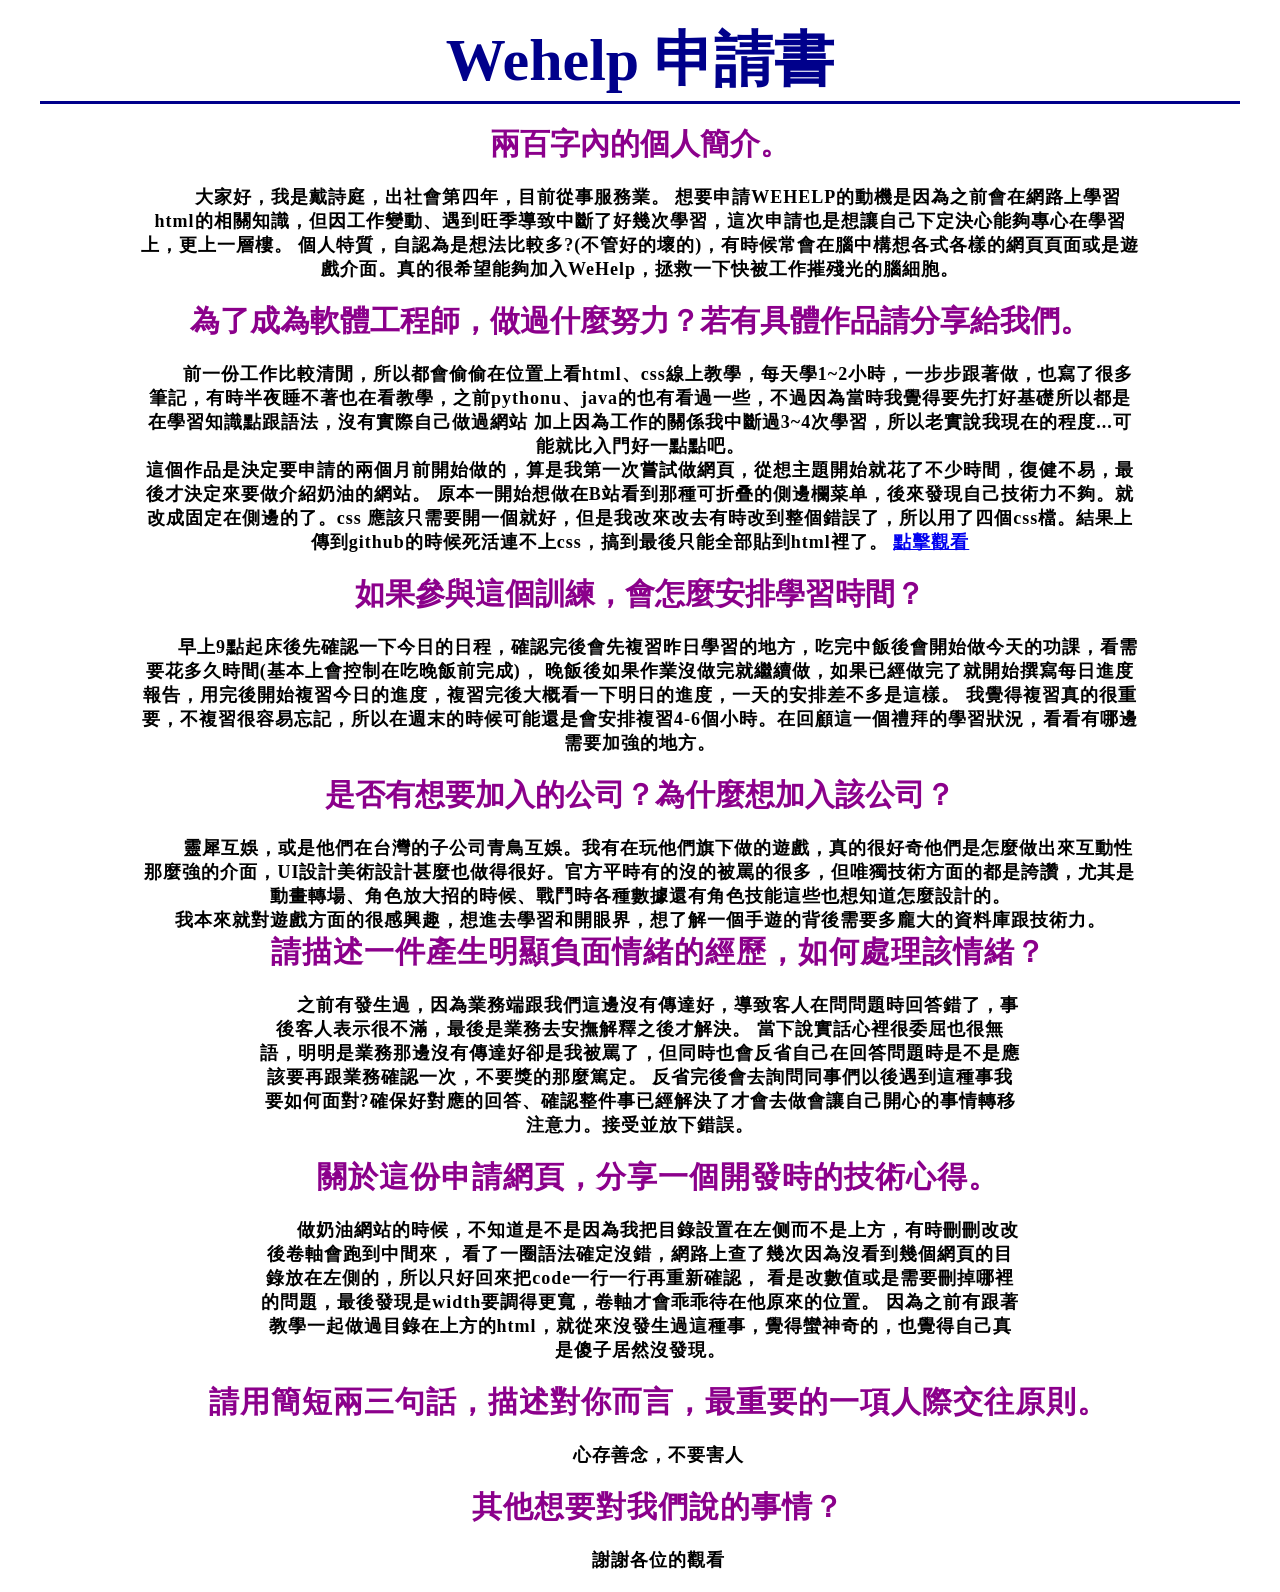
==== html file/abc.html @ 08765755 "Update abc.html" ====
<!DOCTYPE html>
<html lang="en">
    <head>
        <meta charset="UTF-8">
        <meta name="viewport" content="width=device-width, initial-scale=1.0">
        <title>Wehelp 申請書</title>
            <style>
                * {margin: 0; padding: 0;}
    
                body { background-image: url(https://github.com/diaaaaaaaaa/abcde.github.io/blob/main/html%20file/image/flower-frame-printable-template.png?raw=true);background-repeat:cover;background-position: center; margin: 20px }
    
            h1 {
                color:darkblue;
                font-size: 60px;
                margin: 20px;
                border-bottom-style:solid;
                font-weight: bold;
                text-align: center;
            }
    
            h3 {
                color:darkmagenta;
                font-size: 30px;
                text-align: center;
            }
    
            div {
                margin: 30px;
                font-size: 18px;
                color: black;
                font-weight:bolder;
                letter-spacing: 1px;
                position: relative;
                margin: 20px 120px;
                text-align: center;
                text-indent: 2em;
            
            } 
        </style> 
        
    </head>
    
    <h1>Wehelp 申請書</h1>
    <body>
    <h3>兩百字內的個人簡介。</h3>
        <div>大家好，我是戴詩庭，出社會第四年，目前從事服務業。
            想要申請WEHELP的動機是因為之前會在網路上學習html的相關知識，但因工作變動、遇到旺季導致中斷了好幾次學習，這次申請也是想讓自己下定決心能夠專心在學習上，更上一層樓。
            個人特質，自認為是想法比較多?(不管好的壞的)，有時候常會在腦中構想各式各樣的網頁頁面或是遊戲介面。真的很希望能夠加入WeHelp，拯救一下快被工作摧殘光的腦細胞。
        </div>
    <h3>為了成為軟體工程師，做過什麼努力？若有具體作品請分享給我們。</h3>
        <div>
            前一份工作比較清閒，所以都會偷偷在位置上看html、css線上教學，每天學1~2小時，一步步跟著做，也寫了很多筆記，有時半夜睡不著也在看教學，之前pythonu、java的也有看過一些，不過因為當時我覺得要先打好基礎所以都是在學習知識點跟語法，沒有實際自己做過網站
            加上因為工作的關係我中斷過3~4次學習，所以老實說我現在的程度...可能就比入門好一點點吧。<br>
            這個作品是決定要申請的兩個月前開始做的，算是我第一次嘗試做網頁，從想主題開始就花了不少時間，復健不易，最後才決定來要做介紹奶油的網站。
            原本一開始想做在B站看到那種可折叠的側邊欄菜单，後來發現自己技術力不夠。就改成固定在側邊的了。css 應該只需要開一個就好，但是我改來改去有時改到整個錯誤了，所以用了四個css檔。結果上傳到github的時候死活連不上css，搞到最後只能全部貼到html裡了。
              <a href="https://diaaaaaaaaa.github.io/abcde.github.io/html%20file/index.html" color:white>點擊觀看</a>
    
        </div>

    <h3>如果參與這個訓練，會怎麼安排學習時間？</h3>
        <div>早上9點起床後先確認一下今日的日程，確認完後會先複習昨日學習的地方，吃完中飯後會開始做今天的功課，看需要花多久時間(基本上會控制在吃晚飯前完成)，
            晚飯後如果作業沒做完就繼續做，如果已經做完了就開始撰寫每日進度報告，用完後開始複習今日的進度，複習完後大概看一下明日的進度，一天的安排差不多是這樣。
            我覺得複習真的很重要，不複習很容易忘記，所以在週末的時候可能還是會安排複習4-6個小時。在回顧這一個禮拜的學習狀況，看看有哪邊需要加強的地方。
        </div>

    <h3>是否有想要加入的公司？為什麼想加入該公司？</h3>
        <div>
            靈犀互娛，或是他們在台灣的子公司青鳥互娛。我有在玩他們旗下做的遊戲，真的很好奇他們是怎麼做出來互動性那麼強的介面，UI設計美術設計甚麼也做得很好。官方平時有的沒的被罵的很多，但唯獨技術方面的都是誇讚，尤其是動畫轉場、角色放大招的時候、戰鬥時各種數據還有角色技能這些也想知道怎麼設計的。<br>
            我本來就對遊戲方面的很感興趣，想進去學習和開眼界，想了解一個手遊的背後需要多龐大的資料庫跟技術力。
    <h3> 請描述一件產生明顯負面情緒的經歷，如何處理該情緒？</h3>
        <div>
            之前有發生過，因為業務端跟我們這邊沒有傳達好，導致客人在問問題時回答錯了，事後客人表示很不滿，最後是業務去安撫解釋之後才解決。
            當下說實話心裡很委屈也很無語，明明是業務那邊沒有傳達好卻是我被罵了，但同時也會反省自己在回答問題時是不是應該要再跟業務確認一次，不要獎的那麼篤定。
            反省完後會去詢問同事們以後遇到這種事我要如何面對?確保好對應的回答、確認整件事已經解決了才會去做會讓自己開心的事情轉移注意力。接受並放下錯誤。
        </div>
    <h3>關於這份申請網頁，分享一個開發時的技術心得。</h3>
        <div>
            做奶油網站的時候，不知道是不是因為我把目錄設置在左侧而不是上方，有時刪刪改改後卷軸會跑到中間來，
            看了一圈語法確定沒錯，網路上查了幾次因為沒看到幾個網頁的目錄放在左側的，所以只好回來把code一行一行再重新確認，
            看是改數值或是需要刪掉哪裡的問題，最後發現是width要調得更寬，卷軸才會乖乖待在他原來的位置。
            因為之前有跟著教學一起做過目錄在上方的html，就從來沒發生過這種事，覺得蠻神奇的，也覺得自己真是傻子居然沒發現。
        </div>
    <h3>請用簡短兩三句話，描述對你而言，最重要的一項人際交往原則。</h3>
        <div>心存善念，不要害人</div>
    <h3>其他想要對我們說的事情？</h3>
        <div>
            謝謝各位的觀看
        </div>
    </body>
</html>
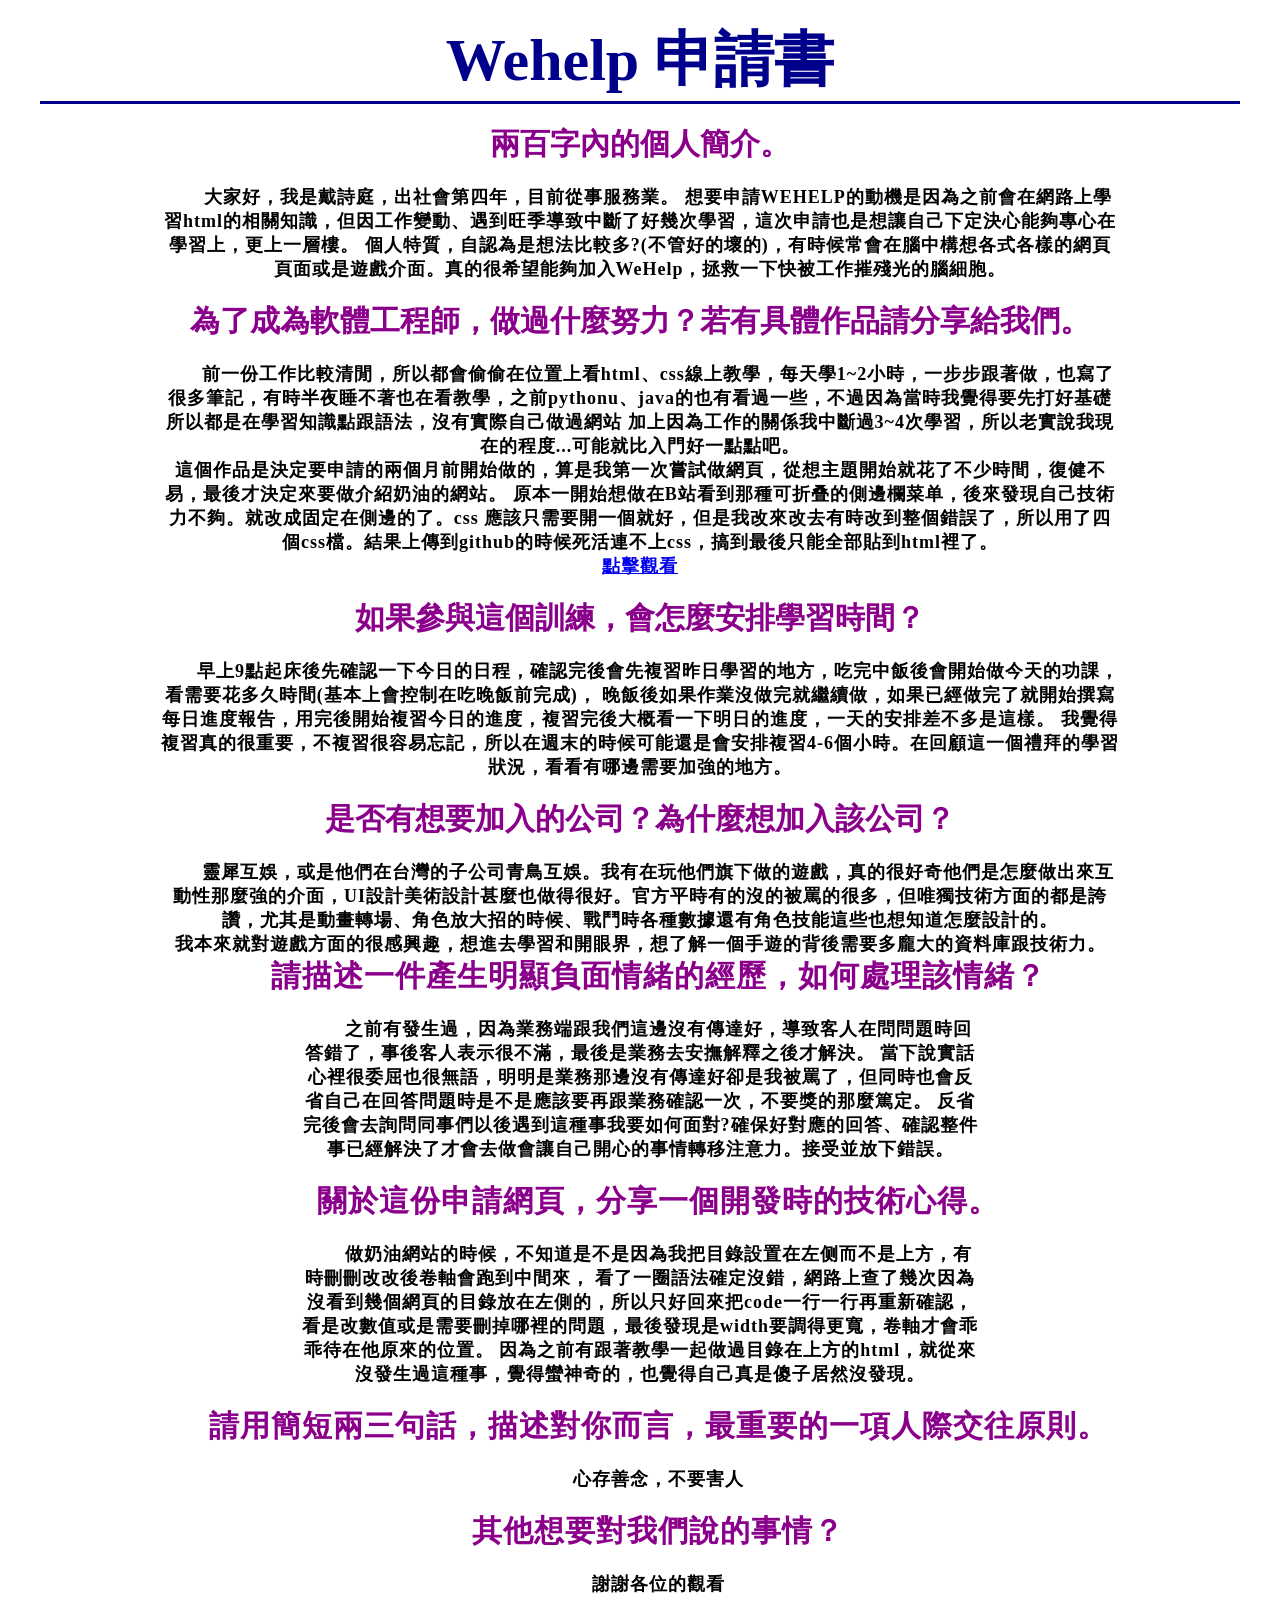
==== commit 9cd27391: "Update abc.html" ====
--- a/html file/abc.html
+++ b/html file/abc.html
@@ -31,7 +31,7 @@
                 font-weight:bolder;
                 letter-spacing: 1px;
                 position: relative;
-                margin: 20px 120px;
+                margin: 20px 140px;
                 text-align: center;
                 text-indent: 2em;
             
@@ -53,7 +53,7 @@
             加上因為工作的關係我中斷過3~4次學習，所以老實說我現在的程度...可能就比入門好一點點吧。<br>
             這個作品是決定要申請的兩個月前開始做的，算是我第一次嘗試做網頁，從想主題開始就花了不少時間，復健不易，最後才決定來要做介紹奶油的網站。
             原本一開始想做在B站看到那種可折叠的側邊欄菜单，後來發現自己技術力不夠。就改成固定在側邊的了。css 應該只需要開一個就好，但是我改來改去有時改到整個錯誤了，所以用了四個css檔。結果上傳到github的時候死活連不上css，搞到最後只能全部貼到html裡了。
-              <a href="https://diaaaaaaaaa.github.io/abcde.github.io/html%20file/index.html" color:white>點擊觀看</a>
+             <br>   <a href="https://diaaaaaaaaa.github.io/abcde.github.io/html%20file/index.html" color:white>點擊觀看</a>
     
         </div>
 
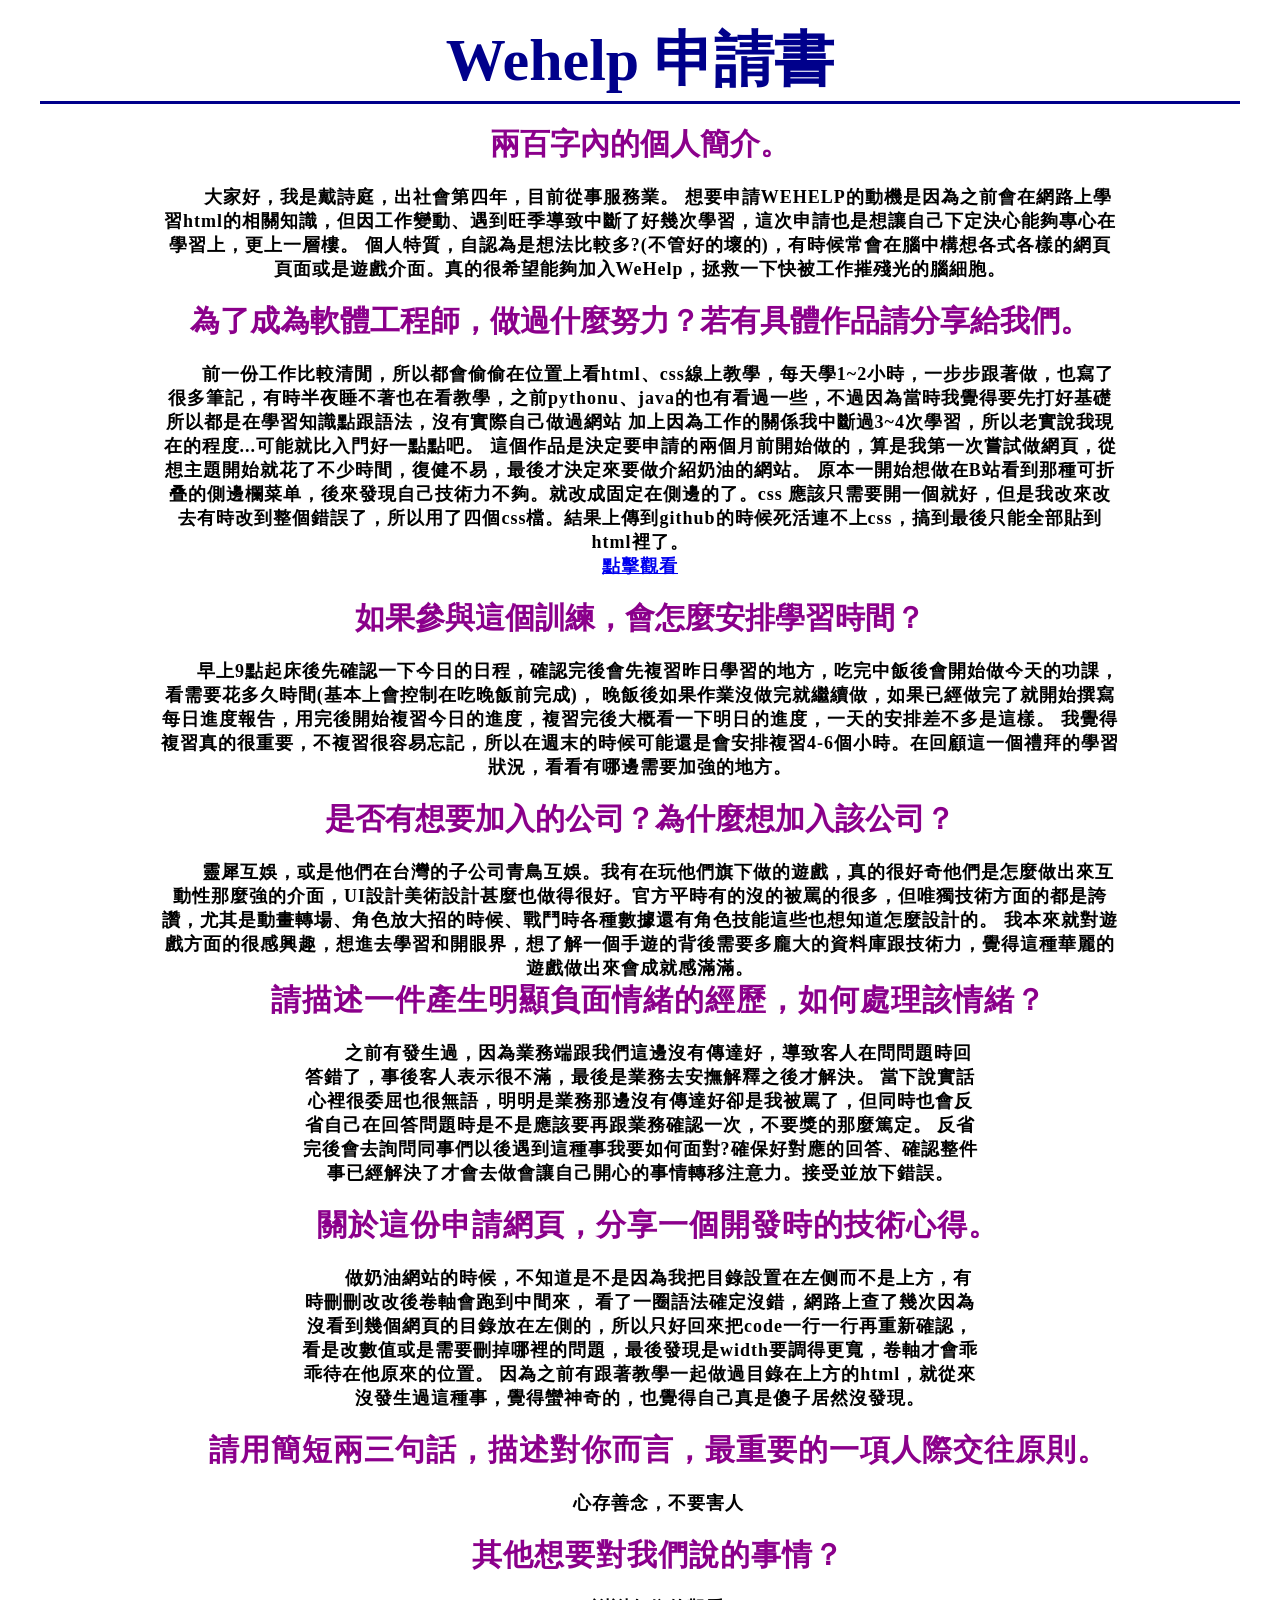
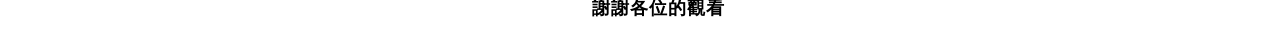
==== commit ca7bc775: "Update abc.html" ====
--- a/html file/abc.html
+++ b/html file/abc.html
@@ -50,10 +50,10 @@
     <h3>為了成為軟體工程師，做過什麼努力？若有具體作品請分享給我們。</h3>
         <div>
             前一份工作比較清閒，所以都會偷偷在位置上看html、css線上教學，每天學1~2小時，一步步跟著做，也寫了很多筆記，有時半夜睡不著也在看教學，之前pythonu、java的也有看過一些，不過因為當時我覺得要先打好基礎所以都是在學習知識點跟語法，沒有實際自己做過網站
-            加上因為工作的關係我中斷過3~4次學習，所以老實說我現在的程度...可能就比入門好一點點吧。<br>
+            加上因為工作的關係我中斷過3~4次學習，所以老實說我現在的程度...可能就比入門好一點點吧。
             這個作品是決定要申請的兩個月前開始做的，算是我第一次嘗試做網頁，從想主題開始就花了不少時間，復健不易，最後才決定來要做介紹奶油的網站。
-            原本一開始想做在B站看到那種可折叠的側邊欄菜单，後來發現自己技術力不夠。就改成固定在側邊的了。css 應該只需要開一個就好，但是我改來改去有時改到整個錯誤了，所以用了四個css檔。結果上傳到github的時候死活連不上css，搞到最後只能全部貼到html裡了。
-             <br>   <a href="https://diaaaaaaaaa.github.io/abcde.github.io/html%20file/index.html" color:white>點擊觀看</a>
+            原本一開始想做在B站看到那種可折叠的側邊欄菜单，後來發現自己技術力不夠。就改成固定在側邊的了。css 應該只需要開一個就好，但是我改來改去有時改到整個錯誤了，所以用了四個css檔。結果上傳到github的時候死活連不上css，搞到最後只能全部貼到html裡了。 <br>  
+             <a href="https://diaaaaaaaaa.github.io/abcde.github.io/html%20file/index.html" color:white>點擊觀看</a>
     
         </div>
 
@@ -65,8 +65,8 @@
 
     <h3>是否有想要加入的公司？為什麼想加入該公司？</h3>
         <div>
-            靈犀互娛，或是他們在台灣的子公司青鳥互娛。我有在玩他們旗下做的遊戲，真的很好奇他們是怎麼做出來互動性那麼強的介面，UI設計美術設計甚麼也做得很好。官方平時有的沒的被罵的很多，但唯獨技術方面的都是誇讚，尤其是動畫轉場、角色放大招的時候、戰鬥時各種數據還有角色技能這些也想知道怎麼設計的。<br>
-            我本來就對遊戲方面的很感興趣，想進去學習和開眼界，想了解一個手遊的背後需要多龐大的資料庫跟技術力。
+            靈犀互娛，或是他們在台灣的子公司青鳥互娛。我有在玩他們旗下做的遊戲，真的很好奇他們是怎麼做出來互動性那麼強的介面，UI設計美術設計甚麼也做得很好。官方平時有的沒的被罵的很多，但唯獨技術方面的都是誇讚，尤其是動畫轉場、角色放大招的時候、戰鬥時各種數據還有角色技能這些也想知道怎麼設計的。
+            我本來就對遊戲方面的很感興趣，想進去學習和開眼界，想了解一個手遊的背後需要多龐大的資料庫跟技術力，覺得這種華麗的遊戲做出來會成就感滿滿。
     <h3> 請描述一件產生明顯負面情緒的經歷，如何處理該情緒？</h3>
         <div>
             之前有發生過，因為業務端跟我們這邊沒有傳達好，導致客人在問問題時回答錯了，事後客人表示很不滿，最後是業務去安撫解釋之後才解決。
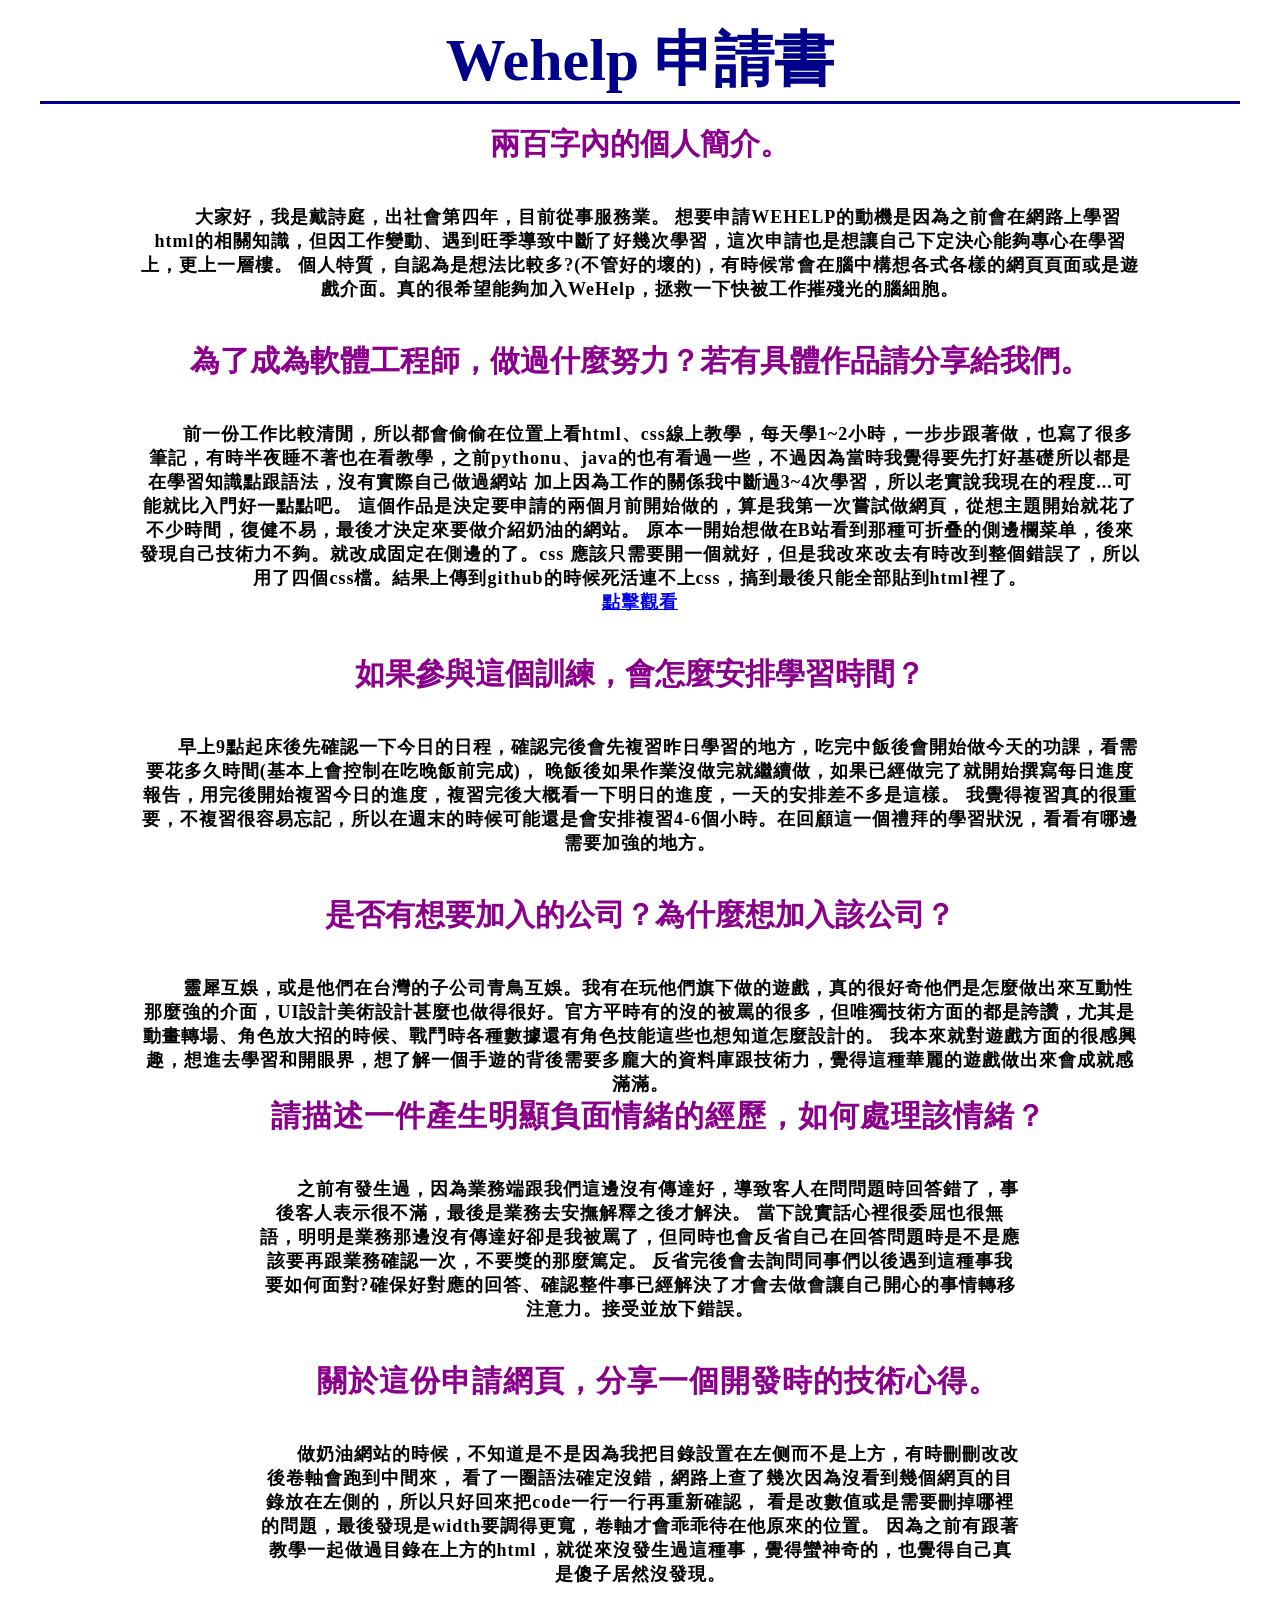
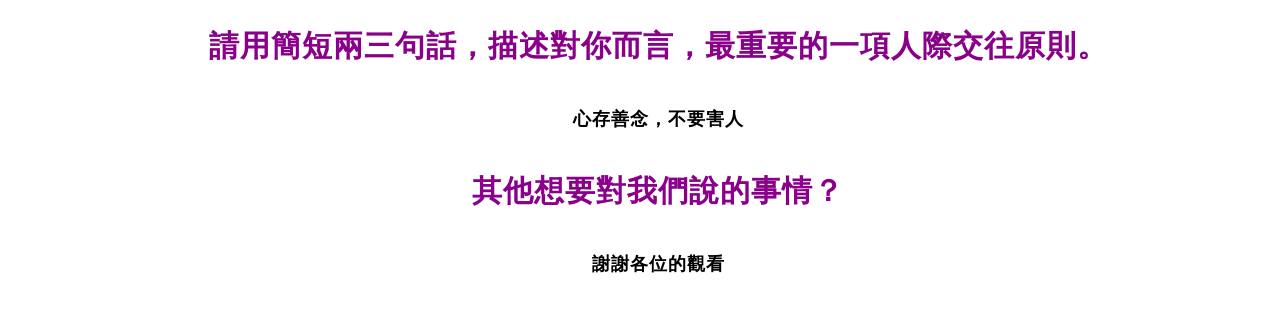
==== commit ccf12ad6: "Update abc.html" ====
--- a/html file/abc.html
+++ b/html file/abc.html
@@ -31,7 +31,7 @@
                 font-weight:bolder;
                 letter-spacing: 1px;
                 position: relative;
-                margin: 20px 140px;
+                margin: 40px 120px;
                 text-align: center;
                 text-indent: 2em;
             
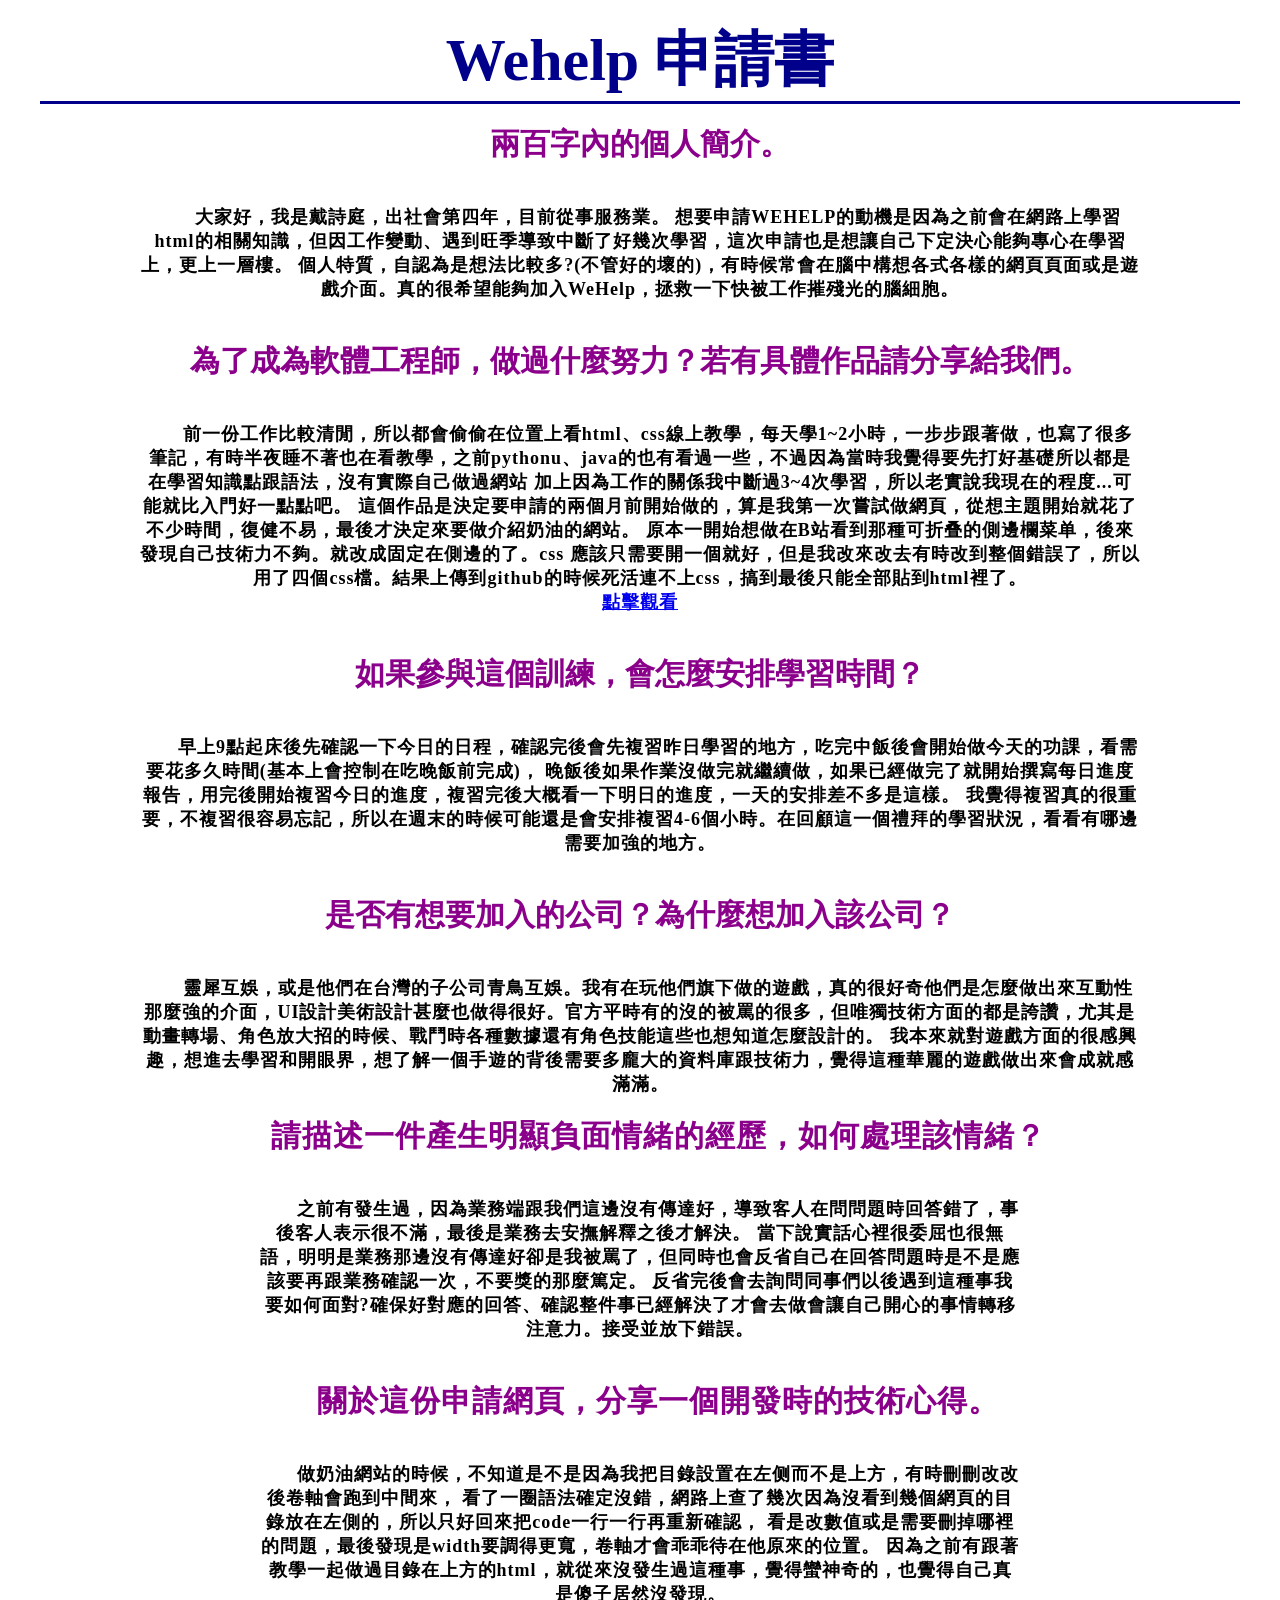
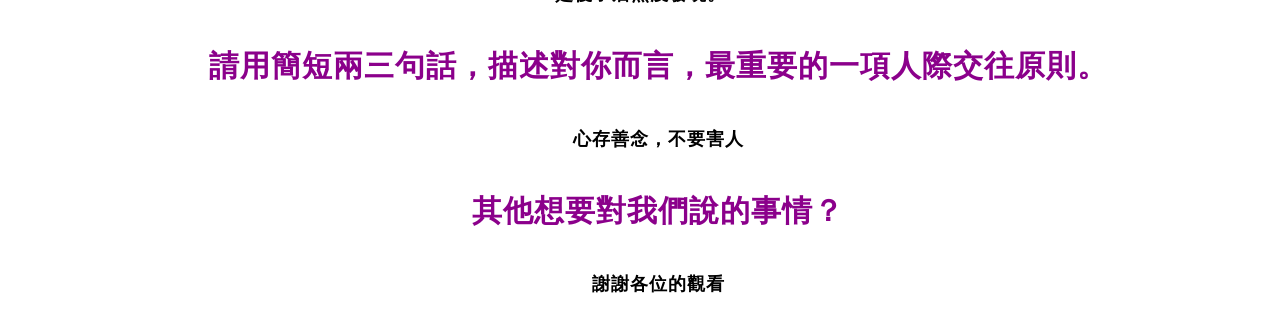
==== commit 12f6a332: "Update abc.html" ====
--- a/html file/abc.html
+++ b/html file/abc.html
@@ -22,6 +22,7 @@
                 color:darkmagenta;
                 font-size: 30px;
                 text-align: center;
+                margin: 20px;
             }
     
             div {
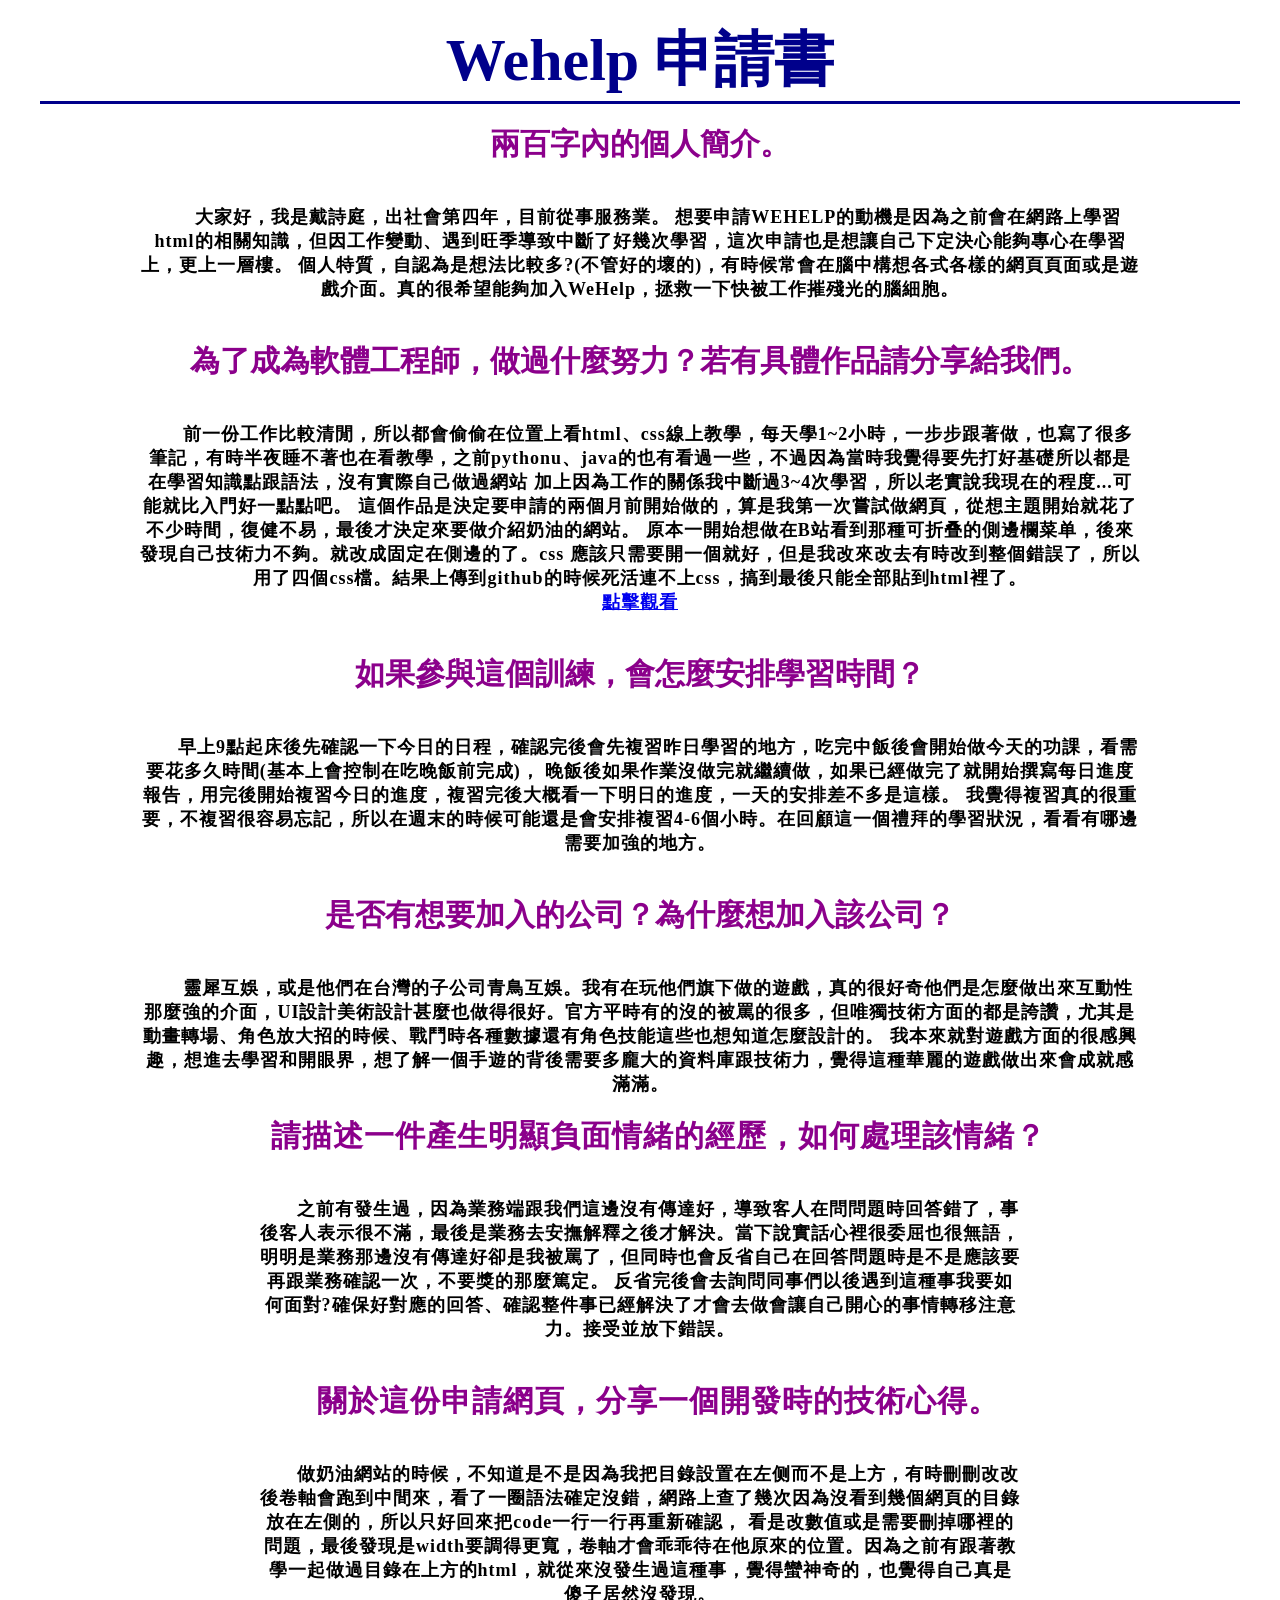
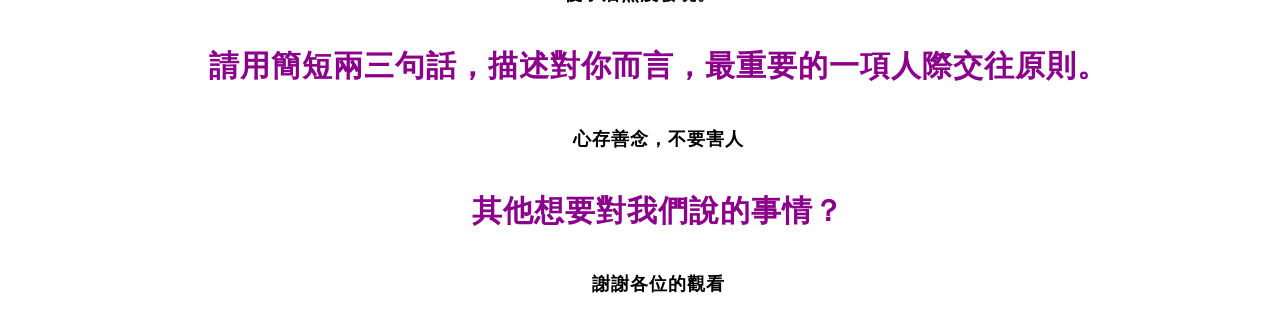
==== commit a3bcdcfd: "Update abc.html" ====
--- a/html file/abc.html
+++ b/html file/abc.html
@@ -70,16 +70,13 @@
             我本來就對遊戲方面的很感興趣，想進去學習和開眼界，想了解一個手遊的背後需要多龐大的資料庫跟技術力，覺得這種華麗的遊戲做出來會成就感滿滿。
     <h3> 請描述一件產生明顯負面情緒的經歷，如何處理該情緒？</h3>
         <div>
-            之前有發生過，因為業務端跟我們這邊沒有傳達好，導致客人在問問題時回答錯了，事後客人表示很不滿，最後是業務去安撫解釋之後才解決。
-            當下說實話心裡很委屈也很無語，明明是業務那邊沒有傳達好卻是我被罵了，但同時也會反省自己在回答問題時是不是應該要再跟業務確認一次，不要獎的那麼篤定。
+            之前有發生過，因為業務端跟我們這邊沒有傳達好，導致客人在問問題時回答錯了，事後客人表示很不滿，最後是業務去安撫解釋之後才解決。當下說實話心裡很委屈也很無語，明明是業務那邊沒有傳達好卻是我被罵了，但同時也會反省自己在回答問題時是不是應該要再跟業務確認一次，不要獎的那麼篤定。
             反省完後會去詢問同事們以後遇到這種事我要如何面對?確保好對應的回答、確認整件事已經解決了才會去做會讓自己開心的事情轉移注意力。接受並放下錯誤。
         </div>
     <h3>關於這份申請網頁，分享一個開發時的技術心得。</h3>
         <div>
-            做奶油網站的時候，不知道是不是因為我把目錄設置在左侧而不是上方，有時刪刪改改後卷軸會跑到中間來，
-            看了一圈語法確定沒錯，網路上查了幾次因為沒看到幾個網頁的目錄放在左側的，所以只好回來把code一行一行再重新確認，
-            看是改數值或是需要刪掉哪裡的問題，最後發現是width要調得更寬，卷軸才會乖乖待在他原來的位置。
-            因為之前有跟著教學一起做過目錄在上方的html，就從來沒發生過這種事，覺得蠻神奇的，也覺得自己真是傻子居然沒發現。
+            做奶油網站的時候，不知道是不是因為我把目錄設置在左侧而不是上方，有時刪刪改改後卷軸會跑到中間來，看了一圈語法確定沒錯，網路上查了幾次因為沒看到幾個網頁的目錄放在左側的，所以只好回來把code一行一行再重新確認，
+            看是改數值或是需要刪掉哪裡的問題，最後發現是width要調得更寬，卷軸才會乖乖待在他原來的位置。因為之前有跟著教學一起做過目錄在上方的html，就從來沒發生過這種事，覺得蠻神奇的，也覺得自己真是傻子居然沒發現。
         </div>
     <h3>請用簡短兩三句話，描述對你而言，最重要的一項人際交往原則。</h3>
         <div>心存善念，不要害人</div>
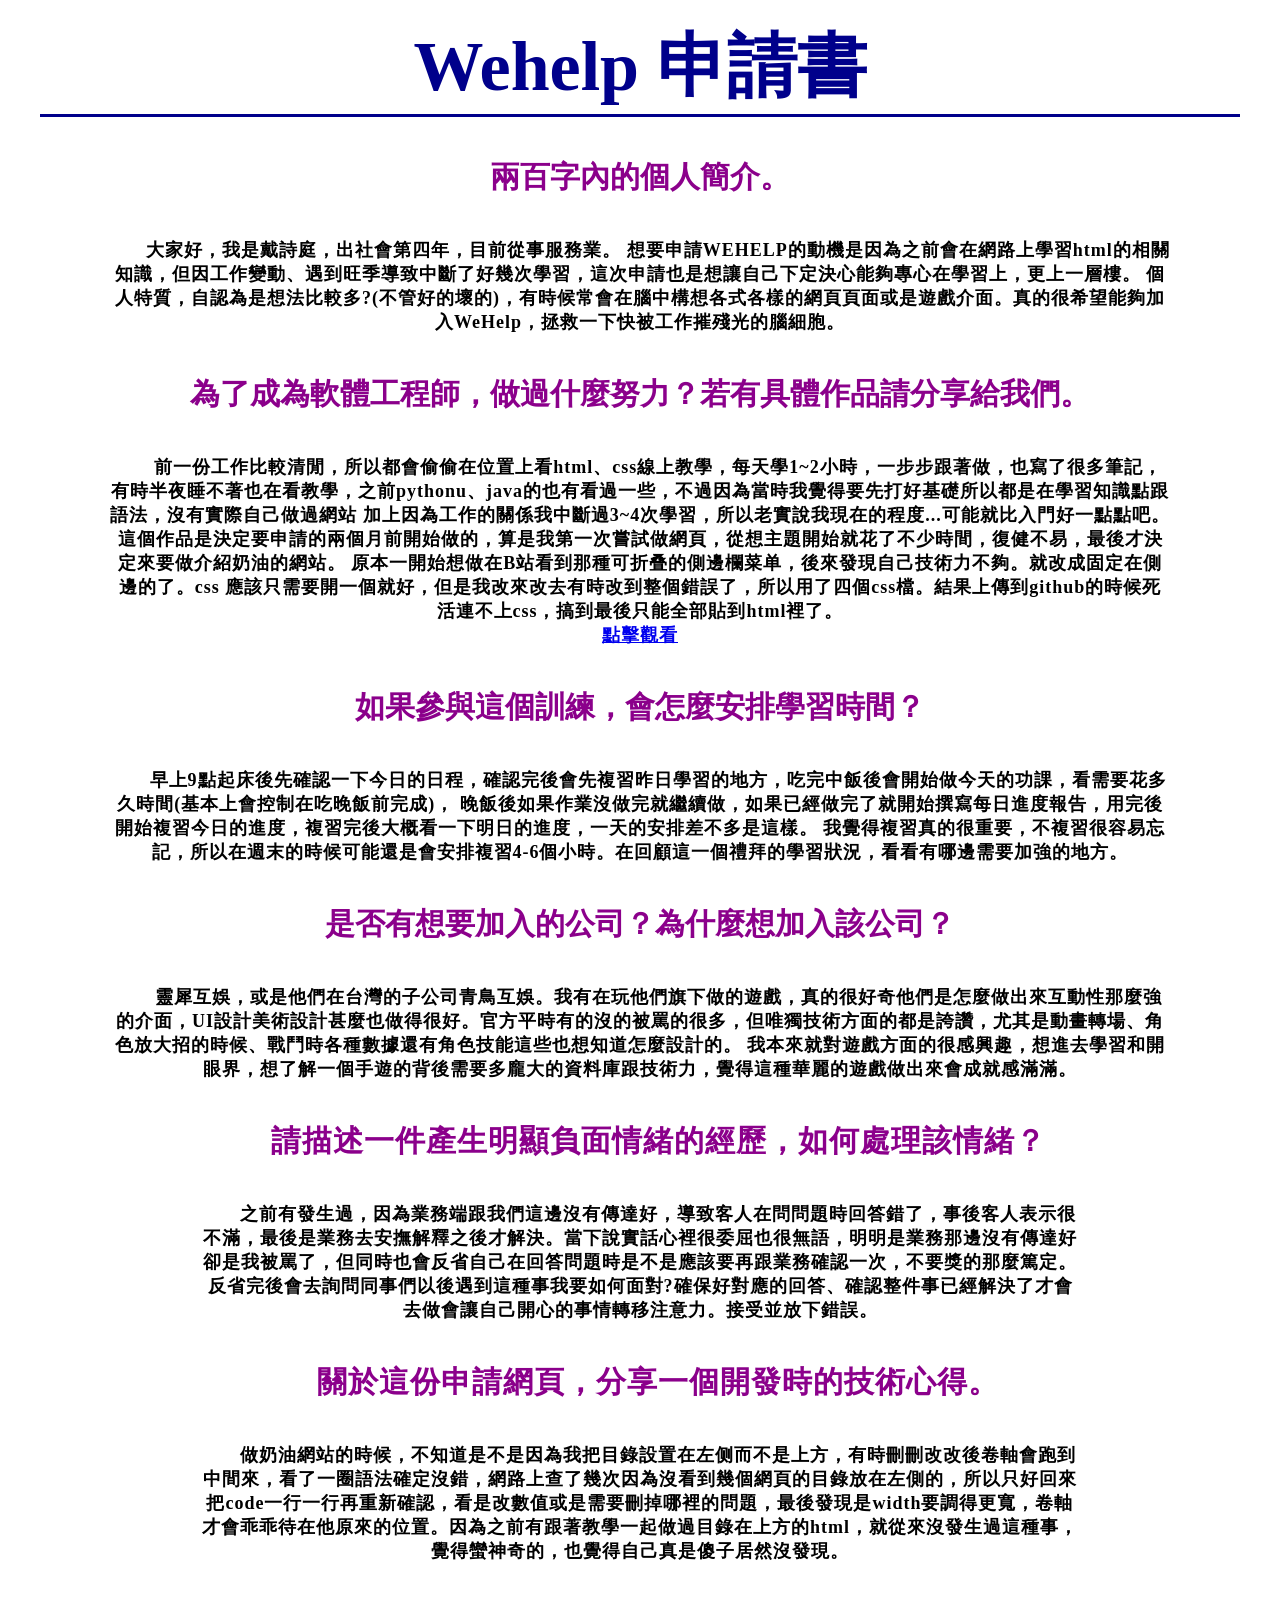
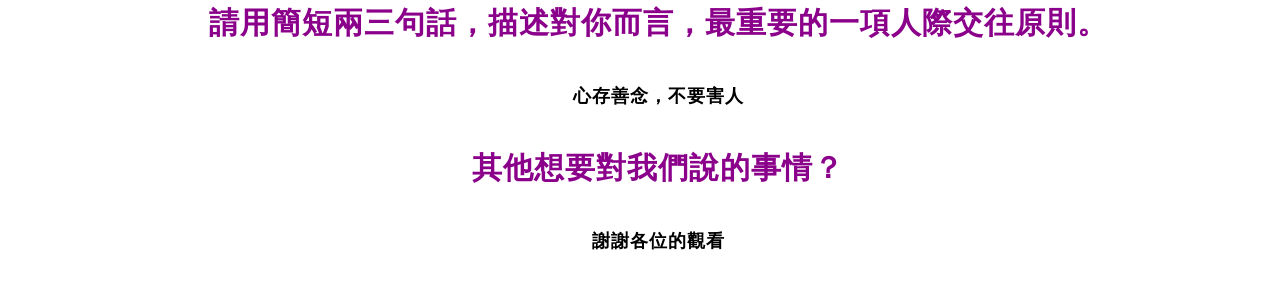
==== commit cd4418c6: "Update abc.html" ====
--- a/html file/abc.html
+++ b/html file/abc.html
@@ -11,7 +11,7 @@
     
             h1 {
                 color:darkblue;
-                font-size: 60px;
+                font-size: 70px;
                 margin: 20px;
                 border-bottom-style:solid;
                 font-weight: bold;
@@ -22,7 +22,7 @@
                 color:darkmagenta;
                 font-size: 30px;
                 text-align: center;
-                margin: 20px;
+                margin: 40px;
             }
     
             div {
@@ -32,7 +32,7 @@
                 font-weight:bolder;
                 letter-spacing: 1px;
                 position: relative;
-                margin: 40px 120px;
+                margin: 30px 90px;
                 text-align: center;
                 text-indent: 2em;
             
@@ -70,13 +70,11 @@
             我本來就對遊戲方面的很感興趣，想進去學習和開眼界，想了解一個手遊的背後需要多龐大的資料庫跟技術力，覺得這種華麗的遊戲做出來會成就感滿滿。
     <h3> 請描述一件產生明顯負面情緒的經歷，如何處理該情緒？</h3>
         <div>
-            之前有發生過，因為業務端跟我們這邊沒有傳達好，導致客人在問問題時回答錯了，事後客人表示很不滿，最後是業務去安撫解釋之後才解決。當下說實話心裡很委屈也很無語，明明是業務那邊沒有傳達好卻是我被罵了，但同時也會反省自己在回答問題時是不是應該要再跟業務確認一次，不要獎的那麼篤定。
-            反省完後會去詢問同事們以後遇到這種事我要如何面對?確保好對應的回答、確認整件事已經解決了才會去做會讓自己開心的事情轉移注意力。接受並放下錯誤。
+            之前有發生過，因為業務端跟我們這邊沒有傳達好，導致客人在問問題時回答錯了，事後客人表示很不滿，最後是業務去安撫解釋之後才解決。當下說實話心裡很委屈也很無語，明明是業務那邊沒有傳達好卻是我被罵了，但同時也會反省自己在回答問題時是不是應該要再跟業務確認一次，不要獎的那麼篤定。反省完後會去詢問同事們以後遇到這種事我要如何面對?確保好對應的回答、確認整件事已經解決了才會去做會讓自己開心的事情轉移注意力。接受並放下錯誤。
         </div>
     <h3>關於這份申請網頁，分享一個開發時的技術心得。</h3>
         <div>
-            做奶油網站的時候，不知道是不是因為我把目錄設置在左侧而不是上方，有時刪刪改改後卷軸會跑到中間來，看了一圈語法確定沒錯，網路上查了幾次因為沒看到幾個網頁的目錄放在左側的，所以只好回來把code一行一行再重新確認，
-            看是改數值或是需要刪掉哪裡的問題，最後發現是width要調得更寬，卷軸才會乖乖待在他原來的位置。因為之前有跟著教學一起做過目錄在上方的html，就從來沒發生過這種事，覺得蠻神奇的，也覺得自己真是傻子居然沒發現。
+            做奶油網站的時候，不知道是不是因為我把目錄設置在左侧而不是上方，有時刪刪改改後卷軸會跑到中間來，看了一圈語法確定沒錯，網路上查了幾次因為沒看到幾個網頁的目錄放在左側的，所以只好回來把code一行一行再重新確認，看是改數值或是需要刪掉哪裡的問題，最後發現是width要調得更寬，卷軸才會乖乖待在他原來的位置。因為之前有跟著教學一起做過目錄在上方的html，就從來沒發生過這種事，覺得蠻神奇的，也覺得自己真是傻子居然沒發現。
         </div>
     <h3>請用簡短兩三句話，描述對你而言，最重要的一項人際交往原則。</h3>
         <div>心存善念，不要害人</div>
